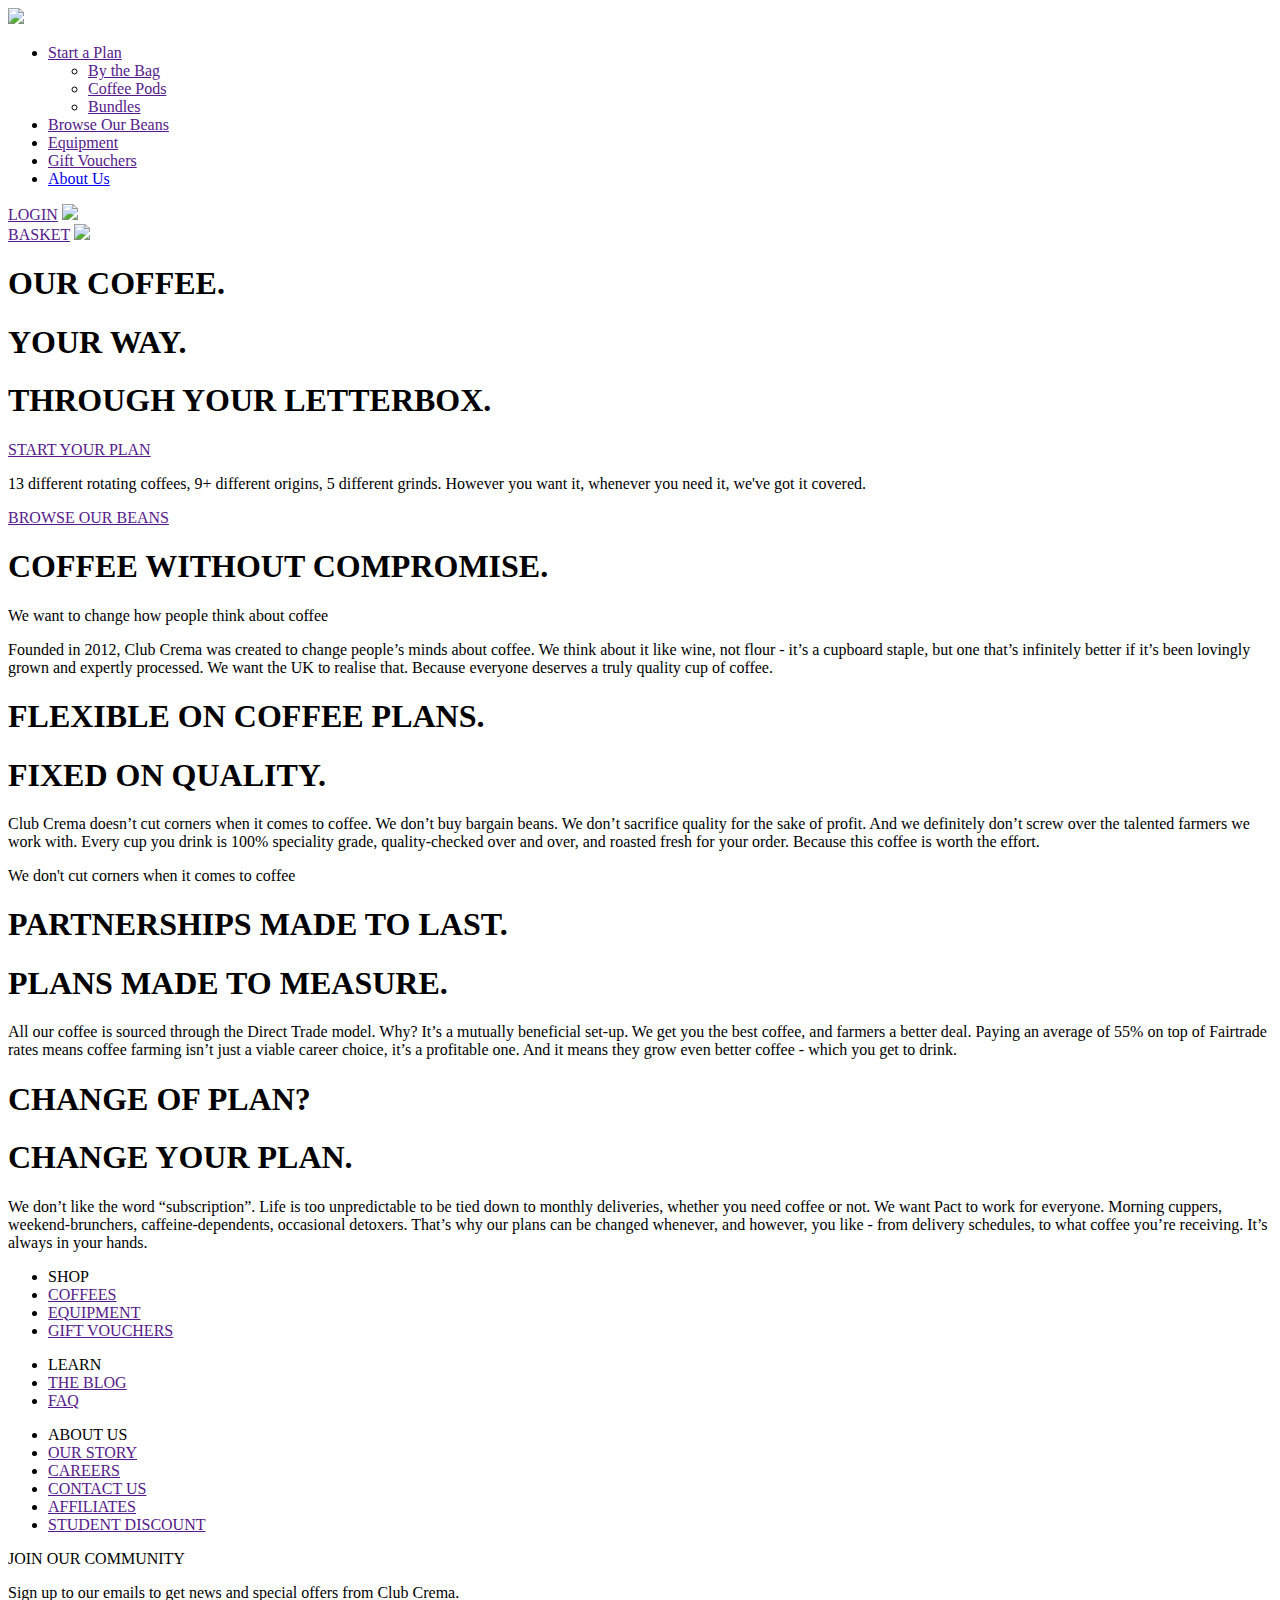
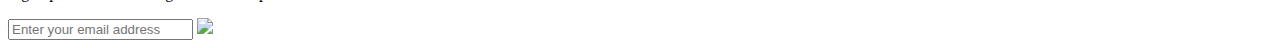
==== index.html @ a79d326c "first commit" ====
<!DOCTYPE html>

<head>
    <title>Club Crema</title>
    <link href="/Users/davidfleck/Desktop/Web Designs/Club Crema/stylesheet.css" type="text/css" rel="stylesheet">
    <link rel="preconnect" href="https://fonts.gstatic.com">
    <link href="https://fonts.googleapis.com/css2?family=Barlow+Condensed:wght@900&family=Poppins:wght@500;700&display=swap"    rel="stylesheet">  
    <link href="https://fonts.googleapis.com/css2?family=Lora:ital,wght@1,500&display=swap" rel="stylesheet"> 
    <link href="https://fonts.googleapis.com/css2?family=Poppins&display=swap" rel="stylesheet">
    <link href="https://fonts.googleapis.com/css2?family=Poppins:wght@300&display=swap" rel="stylesheet">
    <link href="https://fonts.googleapis.com/css2?family=Poppins:ital@1&display=swap" rel="stylesheet">
</head>

<body>
    
    <header class="header">
        <div class="header__inner">
            
            <div class="header__logo">
                <a href=""><img src="/Users/davidfleck/Desktop/Web Designs/Club Crema/assets/site objects/72ppi/logo.png"></a>
            </div>
            
            <nav>
                <ul class="header__nav">
                    <li class="nav__item nav__item--start">
                        <a href="">Start a Plan</a>
                        <ul class="nav__submenu">
                            <li><a href="">By the Bag</a></li>
                            <li><a href="">Coffee Pods</a></li>
                            <li><a href="">Bundles</a></li>
                        </ul>
                    </li>
                    <li><a href="">Browse Our Beans</a></li>
                    <li><a href="">Equipment</a></li>
                    <li><a href="">Gift Vouchers</a></li>
                    <li><a href="https://www.pactcoffee.com/about">About Us</a></li>
                </ul>
            </nav>

            <div class="header__loginAndBasket">
                <div class="header__login">
                    <a href=""><span>LOGIN</span></a>
                    <img class="header__icon" id="login-icon" src="/Users/davidfleck/Desktop/Web Designs/Club Crema/assets/site objects/72ppi/profile.png">
                </div>
        
                <div class="header__basket">
                    <a href=""><span>BASKET</span></a>
                    <img class="header__icon" id="basket-icon" src="/Users/davidfleck/Desktop/Web Designs/Club Crema/assets/site objects/72ppi/basket.png">
                </div>
            </div>

        </div>
    </header>

    <div class="main">

        <div class="startPlan">
            <div class="startPlan__inner">

                <div class="startPlan__title">
                    <h1>OUR COFFEE<span>.</span></h1>
                    <h1>YOUR WAY<span>.</span></h1>
                    <h1>THROUGH YOUR LETTERBOX<span>.</span></h1>
                </div>
    
                <a class="btn startPlan__btn" href="">START YOUR PLAN</a>

            </div>
        </div>

        <div class="browseBeans">
            <div class="browseBeans__inner">

                <p class="browseBeans__text">13 different rotating coffees, 9+ different origins, 5 different grinds. However you want it, whenever you need it, we've got it covered.</p>

                <a class="btn browseBeans__btn" href="">BROWSE OUR BEANS</a>

            </div>
        </div>

        <div class="divider"></div>



        <!-- Beginning of "About" section -->



        <div class="about about--compromise">
            <div class="about__inner aboutRHJustified">

                <div>
                    <h1 class="about__title compromise--title">COFFEE <span class="about__title--orange">WITHOUT COMPROMISE.</span></h1>

                    <div class="about__container container__RHJustified">

                        <article class="about__highlight about__highlightRight compromise--highlight">We want to change how people think about coffee</article>

                        <p class="about__text compromise--text">Founded in 2012, Club Crema was created to change people’s minds about coffee. We think about it like wine, not flour - it’s a cupboard staple, but one that’s infinitely better if it’s been lovingly grown and expertly processed. We want the UK to realise that. Because everyone deserves a truly quality cup of coffee.</p>

                    </div>
                </div>
                
            </div>
         </div>


        <div class="divider"></div>


        <div class="about about--flexible">
            <div class="about__inner aboutLHJustified">

                <div>
                    <h1 class="about__title">FLEXIBLE ON COFFEE PLANS.</h1>
                    <h1 class="about__title about__title--orange">FIXED ON QUALITY.</h1>

                    <div class="about__container container__LHJustified">
                    
                        <p class="about__text flexible--text">Club Crema doesn’t cut corners when it comes to coffee. We don’t buy bargain beans. We don’t sacrifice quality for the sake of profit. And we definitely don’t screw over the talented farmers we work with. Every cup you drink is 100% speciality grade, quality-checked over and over, and roasted fresh for your order. Because this coffee is worth the effort.</p>

                        <article class="about__highlight about__highlightLeft flexible--highlight">We don't cut corners when it comes to coffee</article>
                    </div>
                </div>

            </div>
        </div>


        <div class="divider"></div>


        <div class="about about--partnerships">
            <div class="about__inner aboutRHJustified">

                <div>
                    <h1 class="about__title">PARTNERSHIPS MADE TO LAST.</h1>
                    <h1 class="about__title about__title--orange">PLANS MADE TO MEASURE.</h1>

                    <div class="about__container container__RHJustified">
                    
                        <p class="about__text partnerships--text">All our coffee is sourced through the Direct Trade model. Why? It’s a mutually beneficial set-up. We get you the best coffee, and farmers a better deal. Paying an average of 55% on top of Fairtrade rates means coffee farming isn’t just a viable career choice, it’s a profitable one. And it means they grow even better coffee - which you get to drink.</p>

                    </div>
                </div>

            </div>
        </div>


        <div class="divider"></div>

        
        <div class="about about--plan">
            <div class="about__inner aboutLHJustified">

                <div>
                    <h1 class="about__title">CHANGE OF PLAN?</h1>
                    <h1 class="about__title about__title--orange">CHANGE YOUR PLAN.</h1>

                    <div class="about__container container__LHJustified">
                    
                        <p class="about__text plan--text">We don’t like the word “subscription”. Life is too unpredictable to be tied down to monthly deliveries, whether you need coffee or not. We want Pact to work for everyone. Morning cuppers, weekend-brunchers, caffeine-dependents, occasional detoxers. That’s why our plans can be changed whenever, and however, you like - from delivery schedules, to what coffee you’re receiving. It’s always in your hands.</p>

                    </div>
                </div>

            </div>
        </div>

        <div class="divider"></div>


    </div>

    <footer class="footer">
        <div class="footer__inner">

            <div class="footer__container">
                
                <div class="footer__nav"">

                    <div class="nav__list nav__list--shop">
                        <ul>
                            <li class="nav__list--listHead">SHOP</li>
                            <li><a href="">COFFEES</a></li>
                            <li><a href="">EQUIPMENT</a></li>
                            <li><a href="">GIFT VOUCHERS</a></li>
                        </ul>
                    </div>
                    
                    <div class="nav__list nav__list--learn">
                        <ul>
                            <li class="nav__list--listHead">LEARN</li>
                            <li><a href="">THE BLOG</a></li>
                            <li><a href="">FAQ</a></li>
                        </ul>
                    </div>
                   
                    <div class="nav__list nav__list--aboutUs">
                        <ul>
                            <li class="nav__list--listHead">ABOUT US</li>
                            <li><a href="">OUR STORY</a></li>
                            <li><a href="">CAREERS</a></li>
                            <li><a href="">CONTACT US</a></li>
                            <li><a href="">AFFILIATES</a></li>
                            <li><a href="">STUDENT DISCOUNT</a></li>
                        </ul>
                    </div>
                    
                </div>
        
                <div class="footer__signUp">
    
                    <p class="signUp__title">JOIN OUR COMMUNITY</p>
                    <p class="signUp__text">Sign up to our emails to get news and special offers from Club Crema.</p>

                    <div class="signUp__inputAndBtn">
                        <input class="signUp__input" type="email" placeholder="Enter your email address">
                        <a class="signUp__btn" href=""><img class="signUp__btn__img" src="/Users/davidfleck/Desktop/Web Designs/Club Crema/assets/images/inputbtn-01.jpg"></a>
                    </div>
                    
                </div>

            </div>

        </div>
    </footer>

</body>
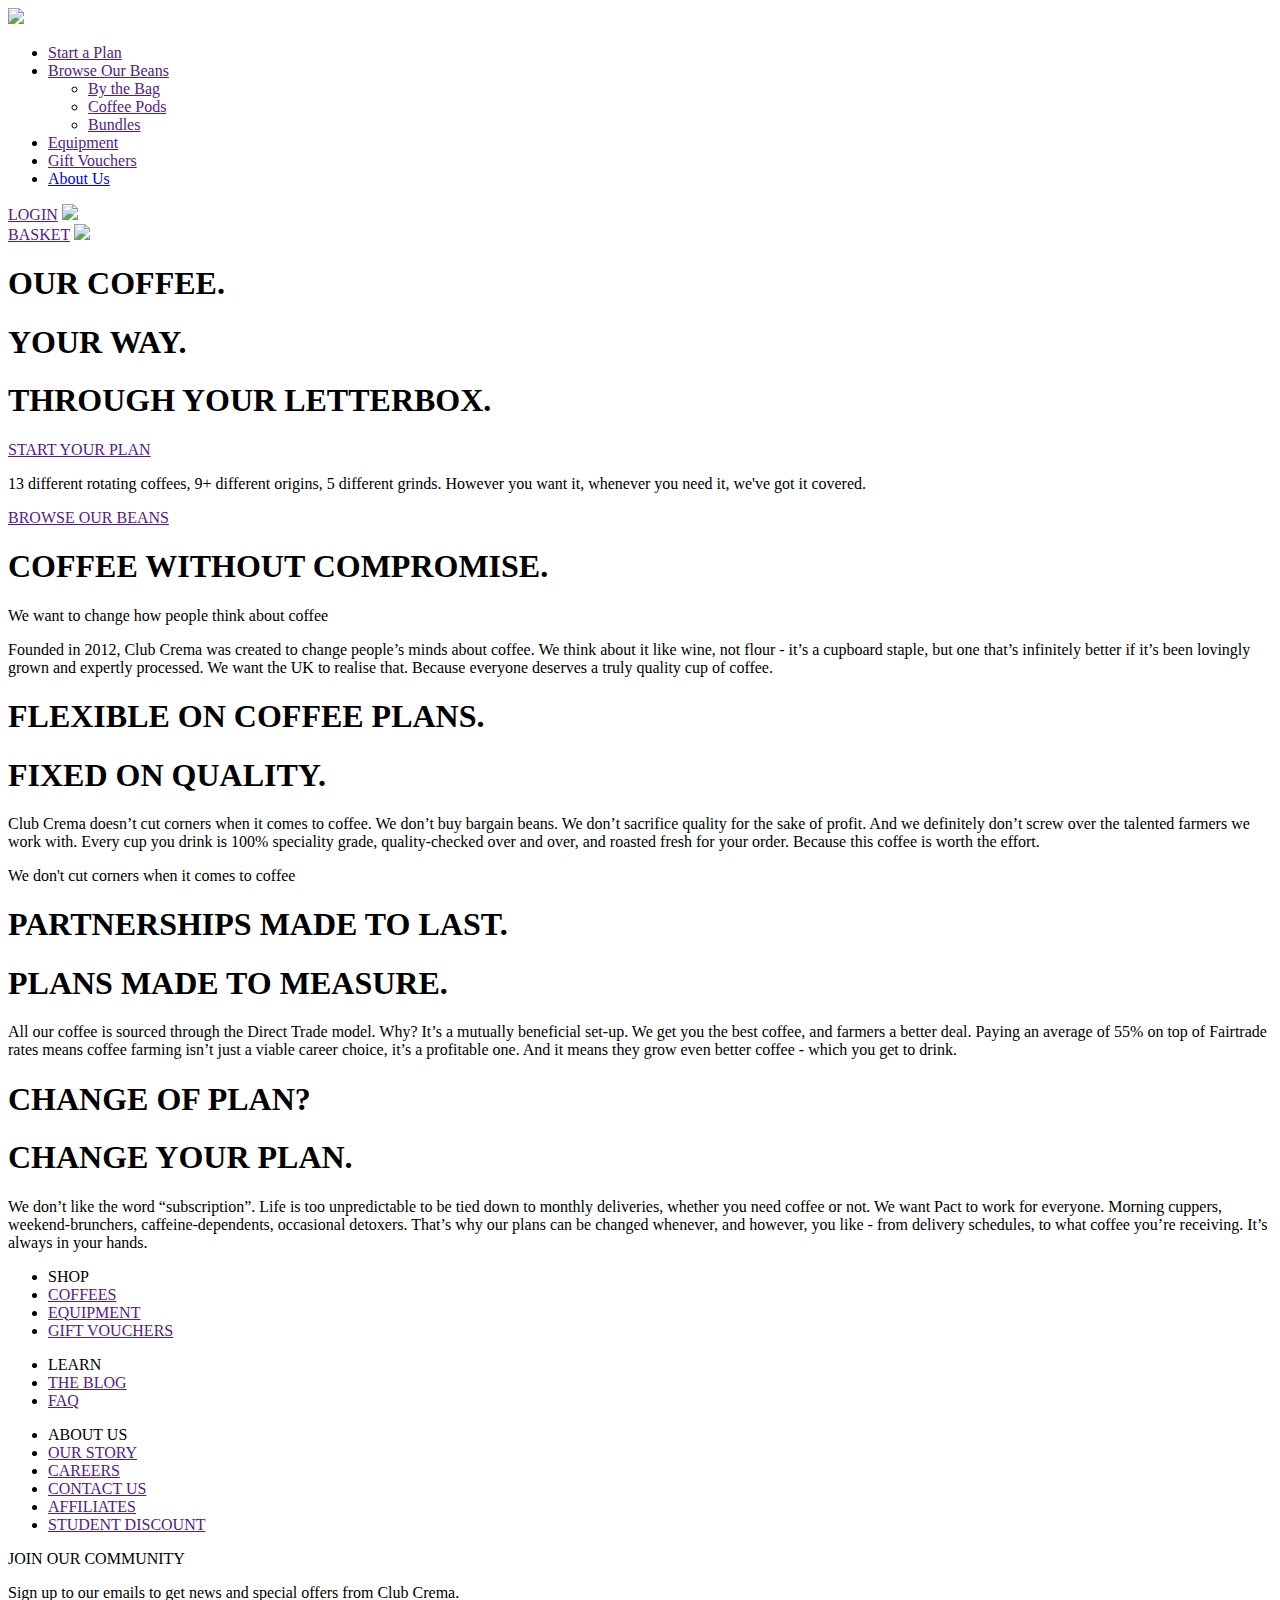
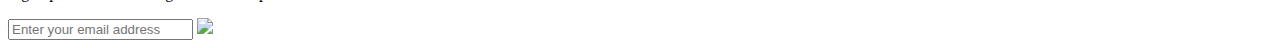
==== commit c752e711: "added submenu transitions" ====
--- a/index.html
+++ b/index.html
@@ -2,7 +2,7 @@
 
 <head>
     <title>Club Crema</title>
-    <link href="/Users/davidfleck/Desktop/Web Designs/Club Crema/stylesheet.css" type="text/css" rel="stylesheet">
+    <link href="/Users/davidfleck/Desktop/Club Crema/ClubCremaWebSite/CSS/stylesheet.css" type="text/css" rel="stylesheet">
     <link rel="preconnect" href="https://fonts.gstatic.com">
     <link href="https://fonts.googleapis.com/css2?family=Barlow+Condensed:wght@900&family=Poppins:wght@500;700&display=swap"    rel="stylesheet">  
     <link href="https://fonts.googleapis.com/css2?family=Lora:ital,wght@1,500&display=swap" rel="stylesheet"> 
@@ -17,35 +17,43 @@
         <div class="header__inner">
             
             <div class="header__logo">
-                <a href=""><img src="/Users/davidfleck/Desktop/Web Designs/Club Crema/assets/site objects/72ppi/logo.png"></a>
+                <a href=""><img src="/Users/davidfleck/Desktop/Club Crema/ClubCremaWebSite/Images/logo.png"></a>
             </div>
             
             <nav>
                 <ul class="header__nav">
                     <li class="nav__item nav__item--start">
                         <a href="">Start a Plan</a>
+                    </li>
+                    <li class="nav__item">
+                        <a href="">Browse Our Beans</a>
                         <ul class="nav__submenu">
-                            <li><a href="">By the Bag</a></li>
-                            <li><a href="">Coffee Pods</a></li>
-                            <li><a href="">Bundles</a></li>
-                        </ul>
-                    </li>
-                    <li><a href="">Browse Our Beans</a></li>
-                    <li><a href="">Equipment</a></li>
-                    <li><a href="">Gift Vouchers</a></li>
-                    <li><a href="https://www.pactcoffee.com/about">About Us</a></li>
+                            <li class="submenu__item"><a href="">By the Bag</a></li>
+                            <li class="submenu__item"><a href="">Coffee Pods</a></li>
+                            <li class="submenu__item"><a href="">Bundles</a></li>
+                        </ul>
+                    </li>
+                    <li class="nav__item">
+                        <a href="">Equipment</a>
+                    </li>
+                    <li class="nav__item">
+                        <a href="">Gift Vouchers</a>
+                    </li>
+                    <li class="nav__item">
+                        <a href="https://www.pactcoffee.com/about">About Us</a>
+                    </li>
                 </ul>
             </nav>
 
             <div class="header__loginAndBasket">
                 <div class="header__login">
                     <a href=""><span>LOGIN</span></a>
-                    <img class="header__icon" id="login-icon" src="/Users/davidfleck/Desktop/Web Designs/Club Crema/assets/site objects/72ppi/profile.png">
+                    <img class="header__icon" id="login-icon" src="/Users/davidfleck/Desktop/Club Crema/ClubCremaWebSite/Images/profile.png">
                 </div>
         
                 <div class="header__basket">
                     <a href=""><span>BASKET</span></a>
-                    <img class="header__icon" id="basket-icon" src="/Users/davidfleck/Desktop/Web Designs/Club Crema/assets/site objects/72ppi/basket.png">
+                    <img class="header__icon" id="basket-icon" src="/Users/davidfleck/Desktop/Club Crema/ClubCremaWebSite/Images/basket.png">
                 </div>
             </div>
 
@@ -217,7 +225,7 @@
 
                     <div class="signUp__inputAndBtn">
                         <input class="signUp__input" type="email" placeholder="Enter your email address">
-                        <a class="signUp__btn" href=""><img class="signUp__btn__img" src="/Users/davidfleck/Desktop/Web Designs/Club Crema/assets/images/inputbtn-01.jpg"></a>
+                        <a class="signUp__btn" href=""><img class="signUp__btn__img" src="/Users/davidfleck/Desktop/Club Crema/ClubCremaWebSite/Images/inputbtn-01.jpg"></a>
                     </div>
                     
                 </div>
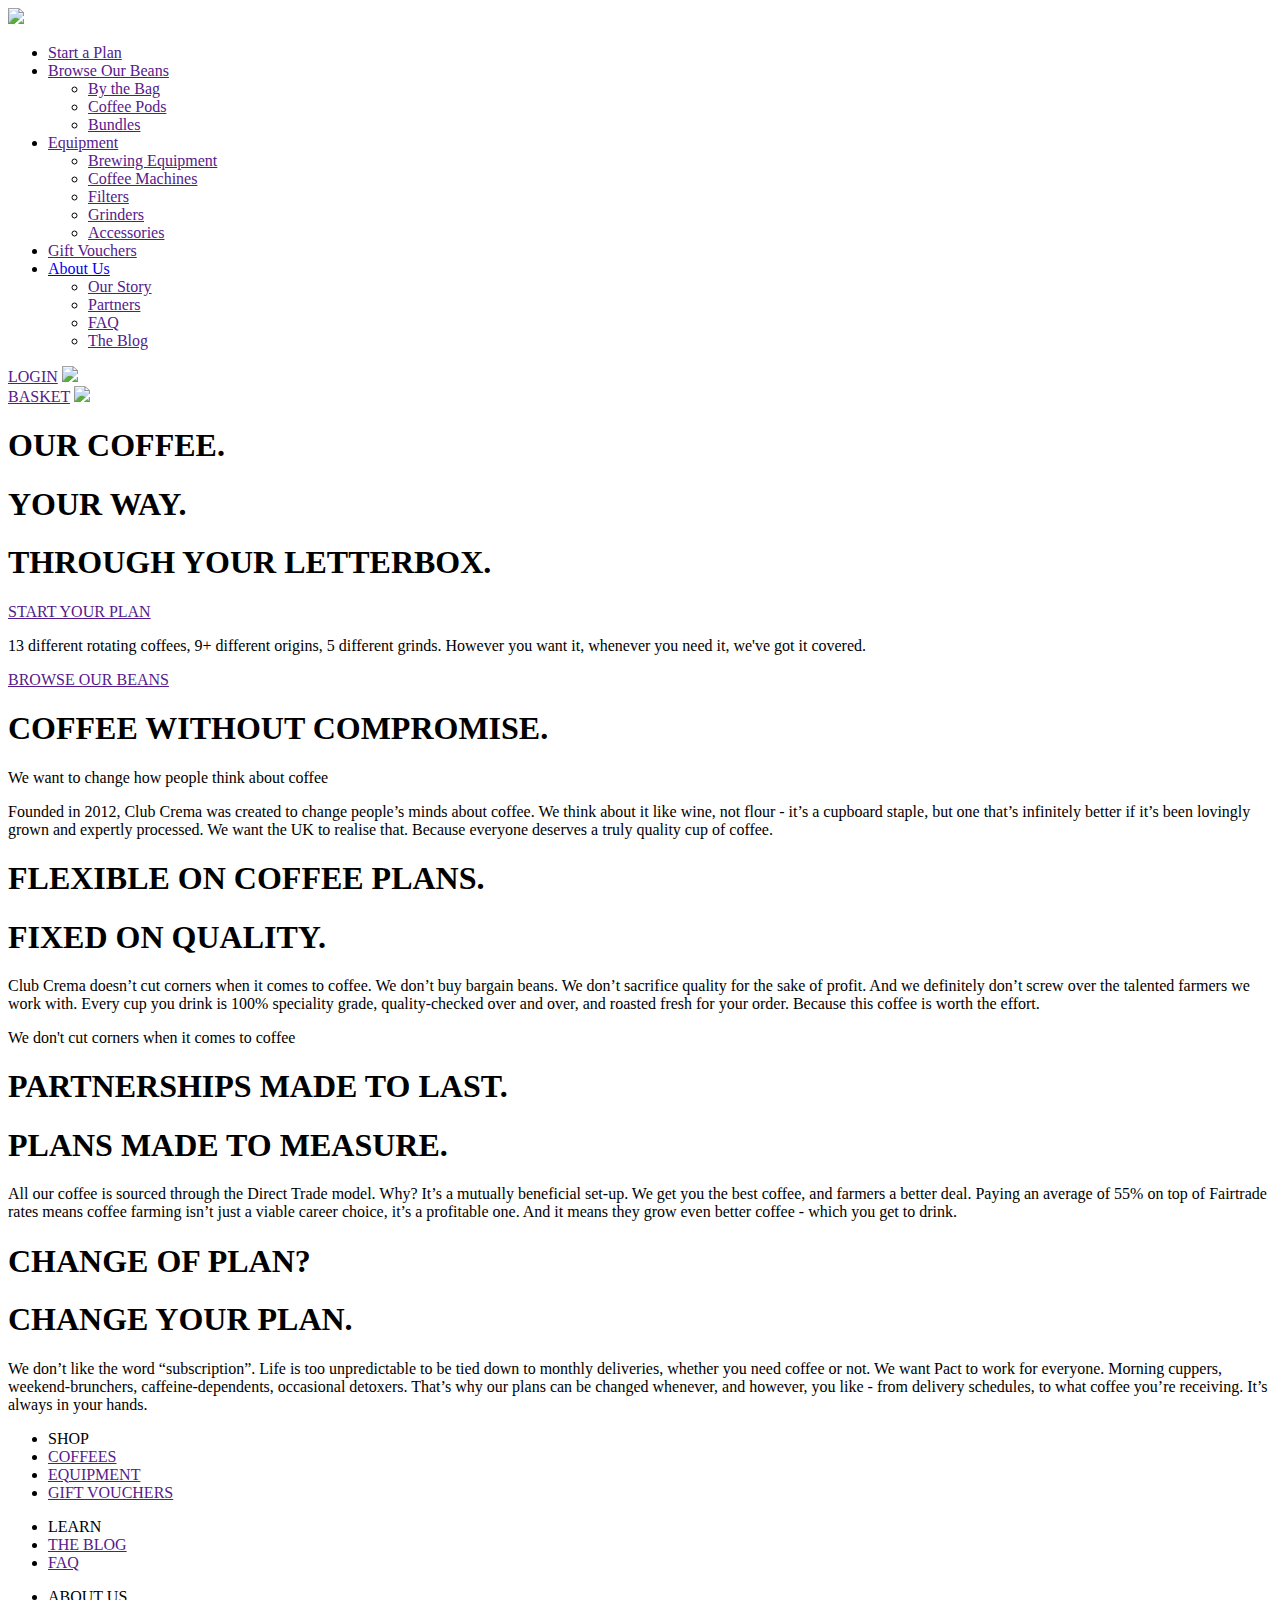
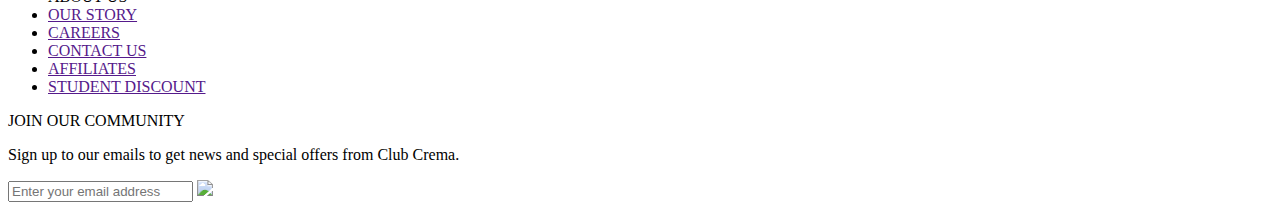
==== commit aaf1d4f9: "fixed submenu opacity transitions" ====
--- a/index.html
+++ b/index.html
@@ -19,6 +19,7 @@
             <div class="header__logo">
                 <a href=""><img src="/Users/davidfleck/Desktop/Club Crema/ClubCremaWebSite/Images/logo.png"></a>
             </div>
+
             
             <nav>
                 <ul class="header__nav">
@@ -35,12 +36,25 @@
                     </li>
                     <li class="nav__item">
                         <a href="">Equipment</a>
+                        <ul class="nav__submenu">
+                            <li class="submenu__item"><a href="">Brewing Equipment</a></li>
+                            <li class="submenu__item"><a href="">Coffee Machines</a></li>
+                            <li class="submenu__item"><a href="">Filters</a></li>
+                            <li class="submenu__item"><a href="">Grinders</a></li>
+                            <li class="submenu__item"><a href="">Accessories</a></li>
+                        </ul>
                     </li>
                     <li class="nav__item">
                         <a href="">Gift Vouchers</a>
                     </li>
                     <li class="nav__item">
                         <a href="https://www.pactcoffee.com/about">About Us</a>
+                        <ul class="nav__submenu">
+                            <li class="submenu__item"><a href="">Our Story</a></li>
+                            <li class="submenu__item"><a href="">Partners</a></li>
+                            <li class="submenu__item"><a href="">FAQ</a></li>
+                            <li class="submenu__item"><a href="">The Blog</a></li>
+                        </ul>
                     </li>
                 </ul>
             </nav>
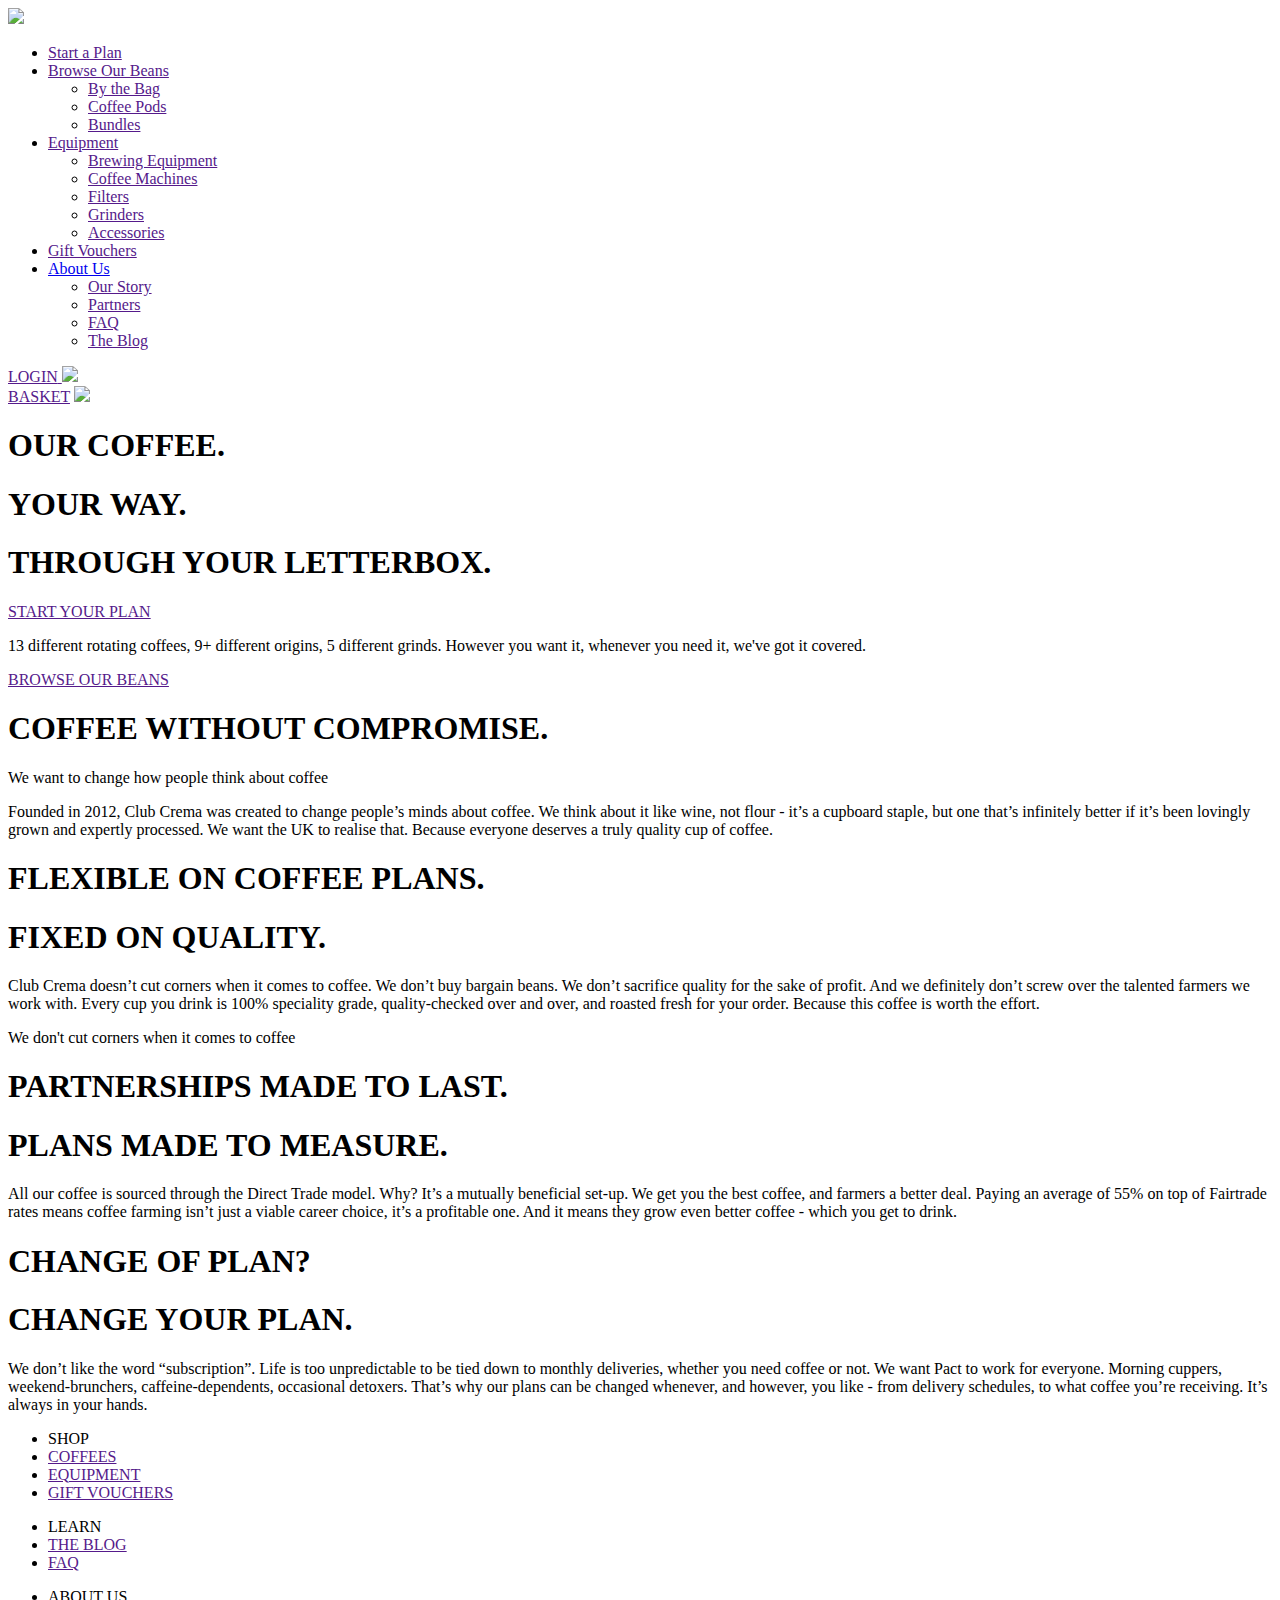
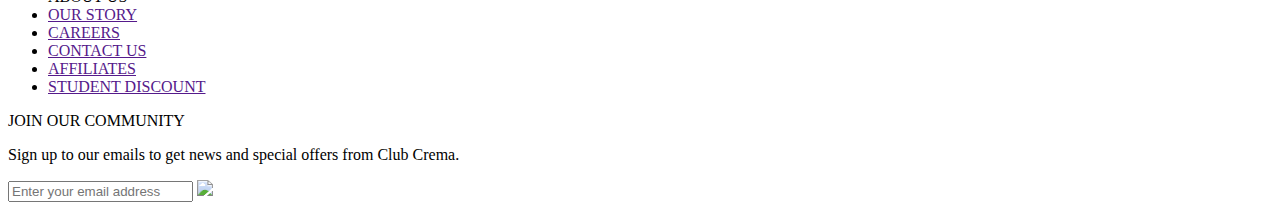
==== commit 6787e3be: "started plan page" ====
--- a/index.html
+++ b/index.html
@@ -60,10 +60,12 @@
             </nav>
 
             <div class="header__loginAndBasket">
-                <div class="header__login">
-                    <a href=""><span>LOGIN</span></a>
-                    <img class="header__icon" id="login-icon" src="/Users/davidfleck/Desktop/Club Crema/ClubCremaWebSite/Images/profile.png">
-                </div>
+                <a href="">
+                    <div class="header__login">
+                        <span>LOGIN</span>
+                        <img class="header__icon" id="login-icon" src="/Users/davidfleck/Desktop/Club Crema/ClubCremaWebSite/Images/profile.png">
+                    </div>
+                </a>
         
                 <div class="header__basket">
                     <a href=""><span>BASKET</span></a>
